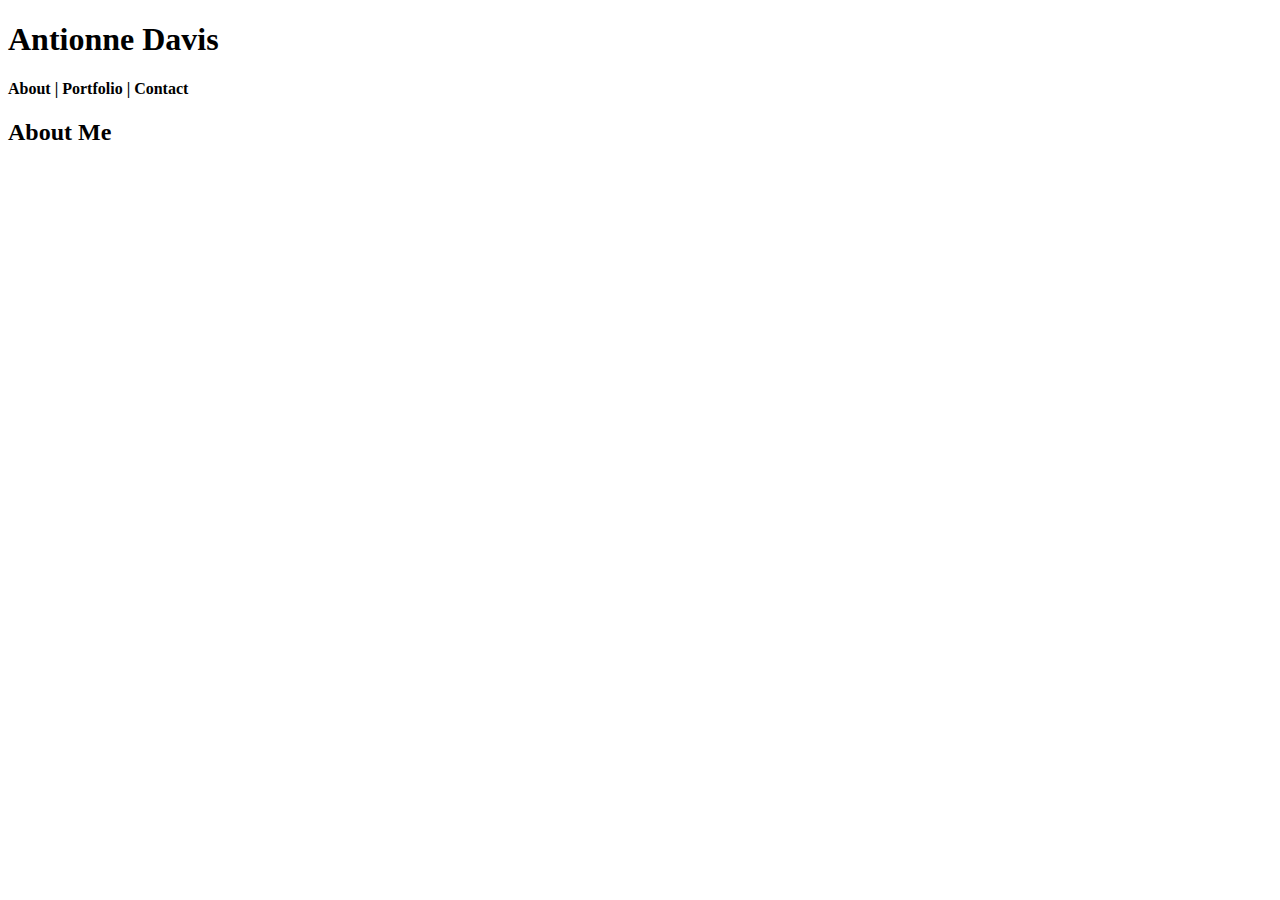
==== contact.html @ 765a1ade "Antionne updated" ====
<!DOCTYPE html>
<html lang="en">
<head>
    <meta charset="UTF-8">
    <meta name="viewport" content="width=device-width, initial-scale=1.0">
    <meta http-equiv="X-UA-Compatible" content="ie=edge">
    <title>Document</title>
</head>
<body>
    <h1>
        Antionne Davis
    </h1>
    <h4>
        About   |   Portfolio   |   Contact

    </h4>
    <h2>
        About Me
    </h2>
    

    
</body>
</html>
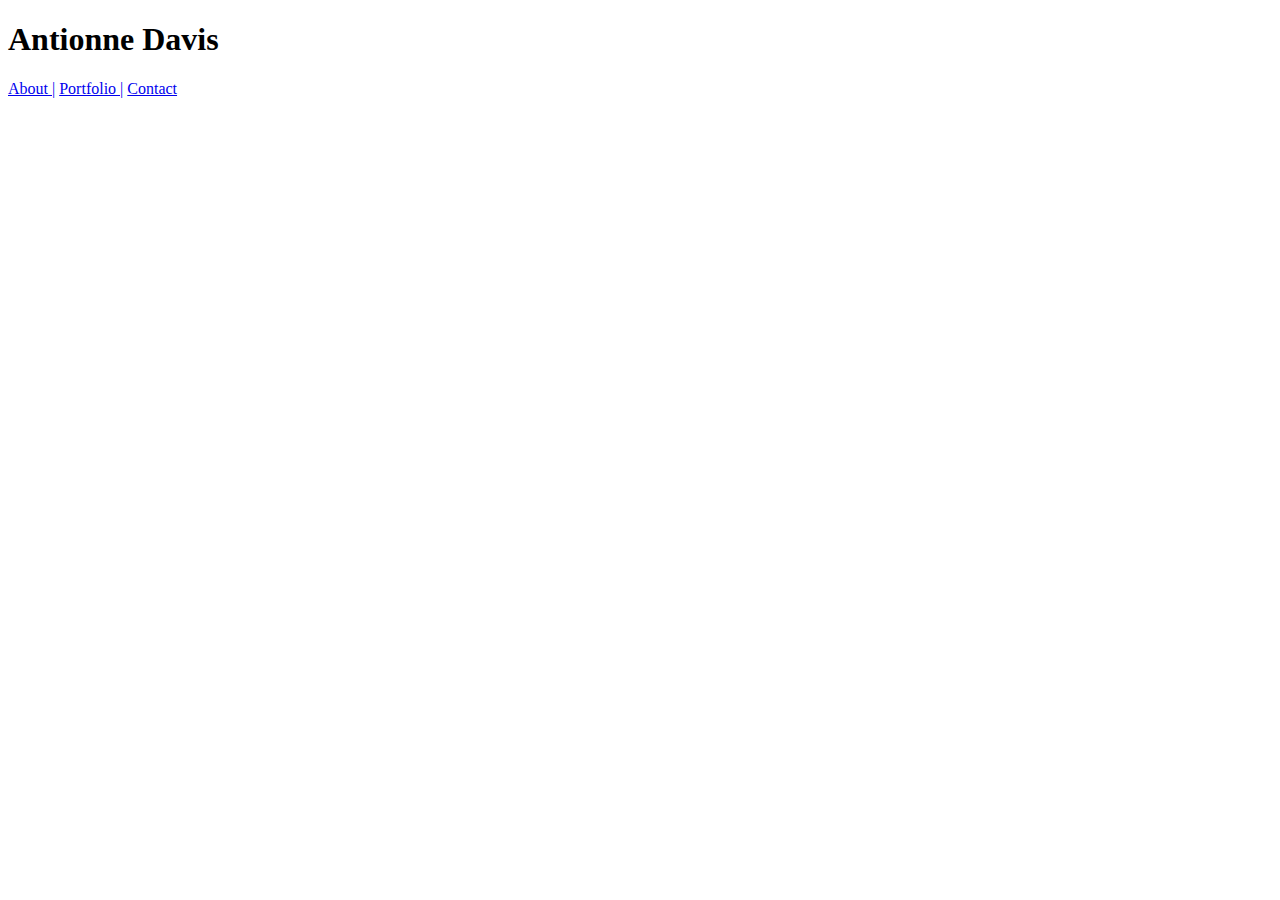
==== commit 24672b29: "Updated" ====
--- a/contact.html
+++ b/contact.html
@@ -7,17 +7,17 @@
     <title>Document</title>
 </head>
 <body>
-    <h1>
-        Antionne Davis
-    </h1>
-    <h4>
-        About   |   Portfolio   |   Contact
-
-    </h4>
-    <h2>
-        About Me
-    </h2>
-    
+        <h1>
+                Antionne Davis
+        </h1>
+        <div class="me">
+                <a class="active" href="index.html">About   |</a>
+                <a href="portfolio.html">  Portfolio   |</a>
+                <a href="contact.html">  Contact</a>
+        </div>         
+            
+          
+       
 
     
 </body>
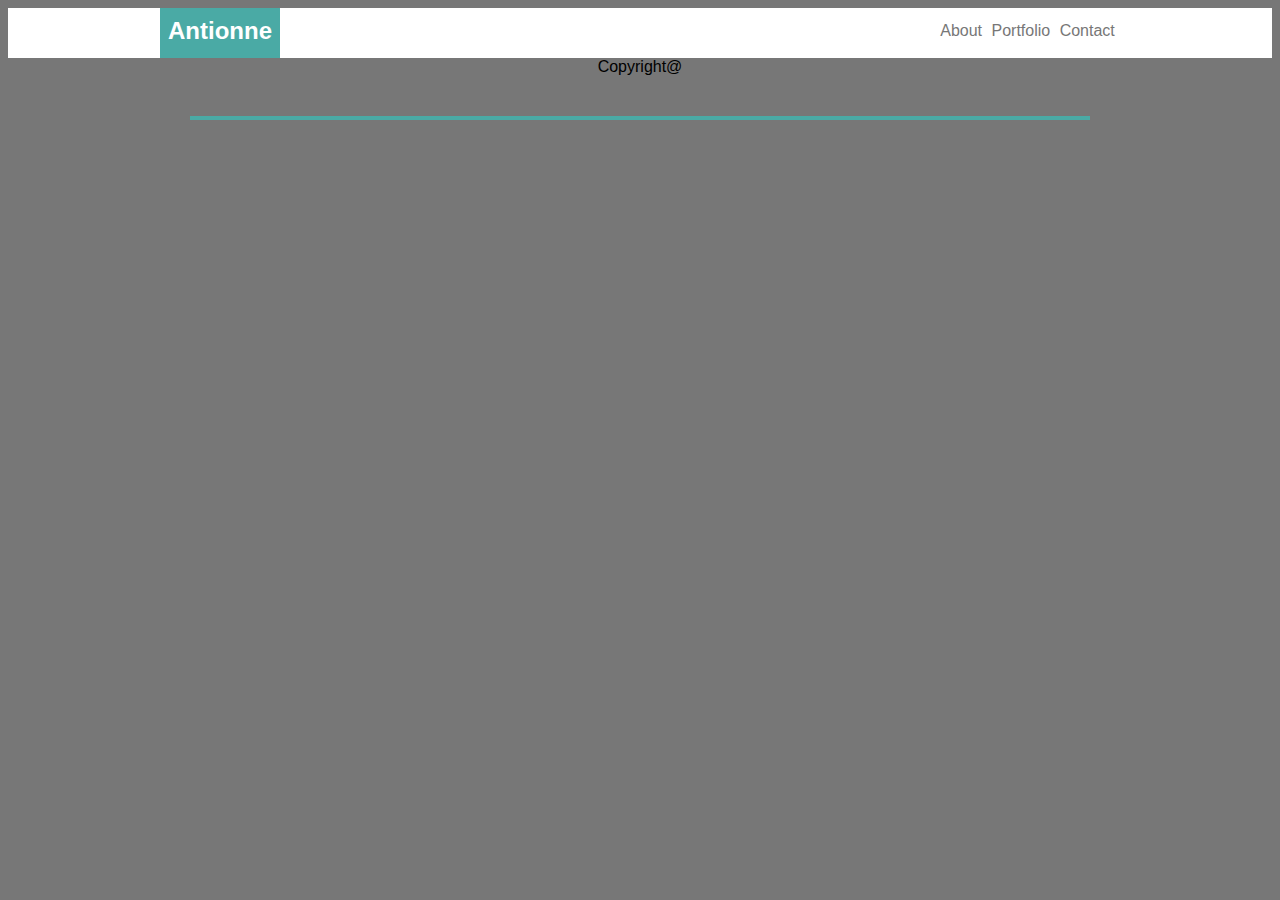
==== commit 7cda7fda: "Update" ====
--- a/contact.html
+++ b/contact.html
@@ -1,24 +1,29 @@
 <!DOCTYPE html>
 <html lang="en">
+
 <head>
     <meta charset="UTF-8">
     <meta name="viewport" content="width=device-width, initial-scale=1.0">
     <meta http-equiv="X-UA-Compatible" content="ie=edge">
     <title>Document</title>
+    <link rel="stylesheet" href="./assets/style.css">
 </head>
+
 <body>
-        <h1>
-                Antionne Davis
-        </h1>
-        <div class="me">
-                <a class="active" href="index.html">About   |</a>
-                <a href="portfolio.html">  Portfolio   |</a>
-                <a href="contact.html">  Contact</a>
-        </div>         
-            
-          
-       
+    <header>
+        <div class="nav-bar">
+            <h1 class="logo"> Antionne</h1>
+            <nav class="nav-right">
+                <a href="./index.html">About</a>
+                <a href="./portfolio.html">Portfolio</a>
+                <a href="./contact.html">Contact</a>
+            </nav>
 
-    
+        </div>
+    </header>
+   
+    <footer>Copyright@</footer>
+            <hr class="hr2">
 </body>
+
 </html>--- a/assets/style.css
+++ b/assets/style.css
@@ -0,0 +1,110 @@
+
+ 
+
+body{
+font-family: Arial, Helvetica Nueue, Helvetica, sans-serif;
+background-color: #777777;
+}
+
+
+
+header{
+background-color: white;
+height: 50px;
+
+}
+.nav-bar{
+  width: 960px;
+  height: 50px;
+  margin-right: auto;
+  margin-left: auto;
+  
+}
+.logo{
+  height: 50px;
+  width: 120px;
+  color: white;
+  background-color: #4aaaa5;
+  font-size: 24px;
+  text-align: center;
+  line-height: 45px;
+  float: left;
+  margin-top: 0px;
+  margin-bottom: 0px;
+}
+.nav-right{
+  height: 50px;
+  width:180px;
+  float: right;
+  
+  line-height: 45px;
+  text-align: center
+
+}
+a{
+  margin-right: 5px;
+}
+a:link{
+  color: #777777;
+  text-decoration: none;
+}
+a:visited{
+  color: #777777;
+}
+.container{
+  width: 960px;
+  background-color: white;
+  clear: both;
+  margin-left: auto;
+  margin-right: auto;
+  height: 900px;
+}
+.portrait{
+  width: 900px;
+  margin-left: auto;
+  margin-right: auto;
+
+}
+
+.me{
+  color: #4aaaa5;
+  line-height: 3;
+  font-family: Georgia, 'Times New Roman', Times, serif;
+
+
+}
+.hr1{
+display:block;
+height: 4px;
+background-color: #dddddd;
+margin-bottom: 25px;
+border: none;
+
+}
+.image{
+  width: 300px;
+  height: 200px;
+  float: left;
+  margin-right: 10px;
+  margin-bottom: 10px;
+}
+p{
+  float: right;
+  width:65%;
+}
+footer{
+  width:960px;
+  height: 50px;
+  margin-right: auto;
+  margin-left: auto;
+  text-align: center;
+  
+}
+.hr2{
+  display:block;
+  height: 4px;
+  background-color: #4aaaa5;
+  margin-bottom: 25px;
+  border: none;
+  width: 900px;
+}